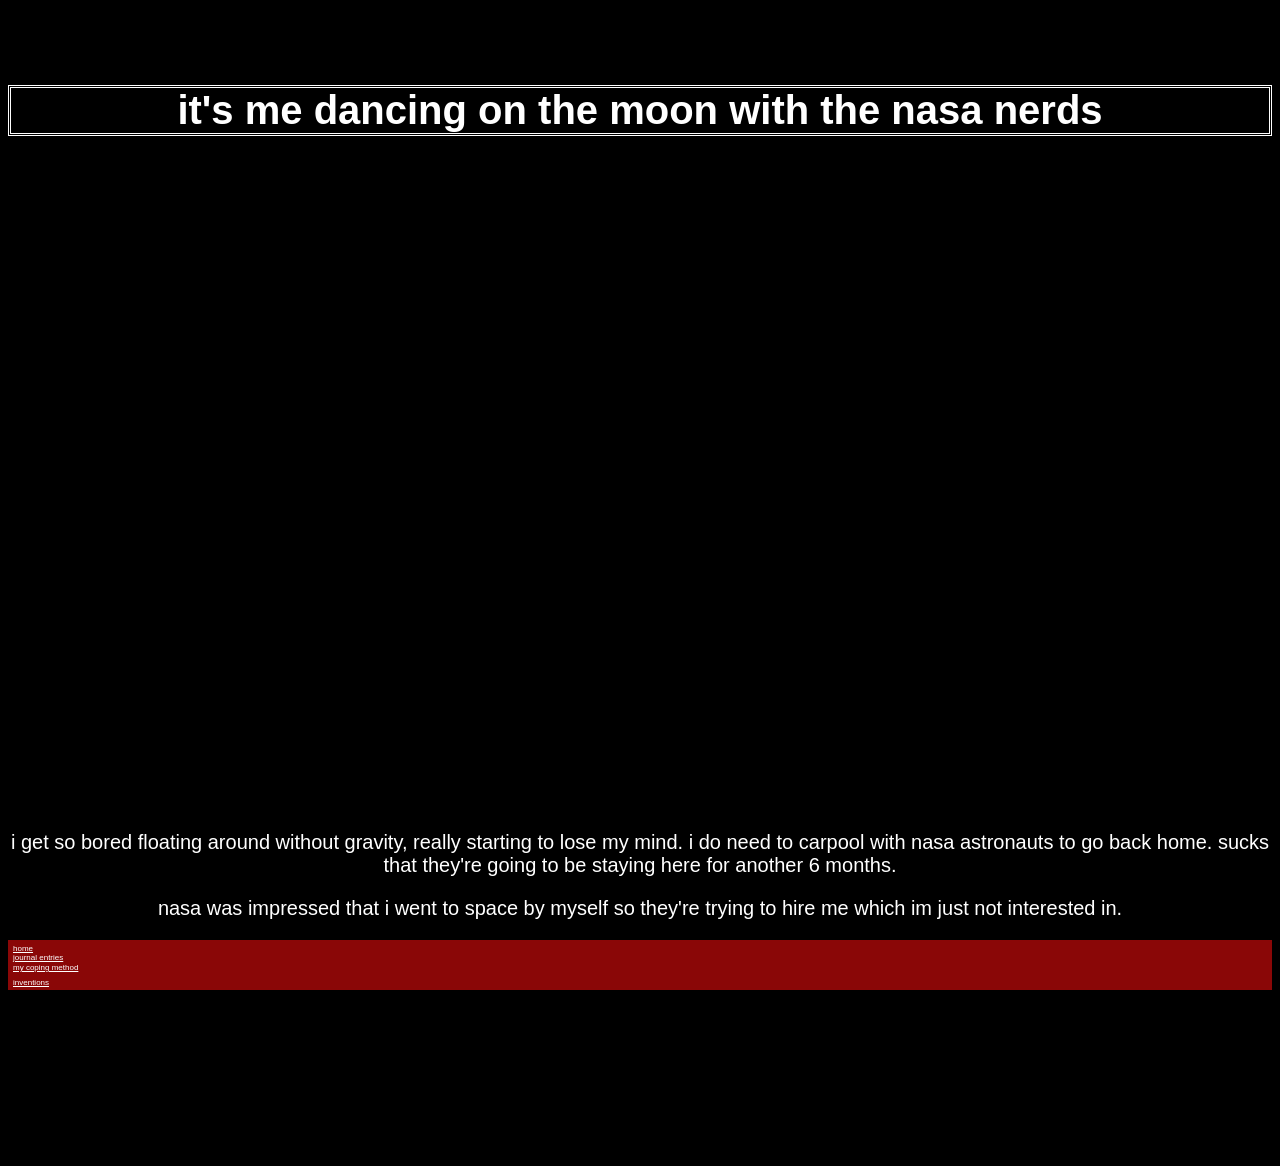
==== animation.html @ abb0dfc3 "Add files via upload" ====
<!DOCTYPE html>
<html>
<head>
	<meta charset="utf-8">
	<meta name="viewport" content="width=device-width, initial-scale=1">
	<title>it's me dancing on the moon</title>
	<link rel="stylesheet" type="text/css" href="styles.css">
</head>
<body>
		<h1>it's me dancing on the moon with the nasa nerds</h1>
		<br>
		<iframe width="560" height="315" src="https://www.youtube.com/embed/1Ts2NPEKeMI?si=v9Q_pOJNRcTMZ0sR" title="YouTube video player" frameborder="0" allow="accelerometer; autoplay; clipboard-write; encrypted-media; gyroscope; picture-in-picture; web-share" referrerpolicy="strict-origin-when-cross-origin" allowfullscreen></iframe>
		<iframe src="https://giphy.com/embed/4INKXi1i2gb9hm5Udd" width="315" height="315" style="" frameBorder="0" class="giphy-embed" allowFullScreen></iframe>
		<p>i get so bored floating around without gravity, really starting to lose my mind. i do need to carpool with nasa astronauts to go back home. sucks that they're going to be staying here for another 6 months.</p>
		<p>nasa was impressed that i went to space by myself so they're trying to hire me which im just not interested in.</p>
			
<ul>
			<li><a href="index.html">home</a></li>
			<br>
			<li><a href="landscape.html">journal entries</a></li>
			<br>
			<li><a href="audio.html">my coping method</a></li>
			<br>
			<li><a href="modeling.html">inventions</a></li></ul>
</body>
</html>
---- styles.css ----
body{padding-top: 50px;}
body{background-color: #000000;}
h1 {color: #FFFFFF; 
	font-family: helvetica; 
	font-size: 40px; 
	text-align: center;
	border-style: double;
	border-color: #FFFFFF;}
p {color: #FFFFFF;
	text-align: center;
	font-family: helvetica;
	font-size: 20px;}
img{display: block;
	margin: auto;}
iframe{display: block;
	margin: auto;}

body{height: 1100px;}

ul{list-style-type: none;
	margin-left: auto;
	margin-right: auto;
	padding: 0;
	overflow: hidden;
	background-color: #8A0707;
	padding: 5px;
	font-family: helvetica;
	font-size: 8px;
	line-height: 1.5;
}
	ul li{float: left;}

	ul li a{display: block;
	color: #FFFFFF;
	text-align: center;
	margin-bottom: -10%;
	margin-top: -10%;
}

ul li a:hover{
	background-color: #BDBDBD;
	color: #700000;
	font-size: 10px;
}
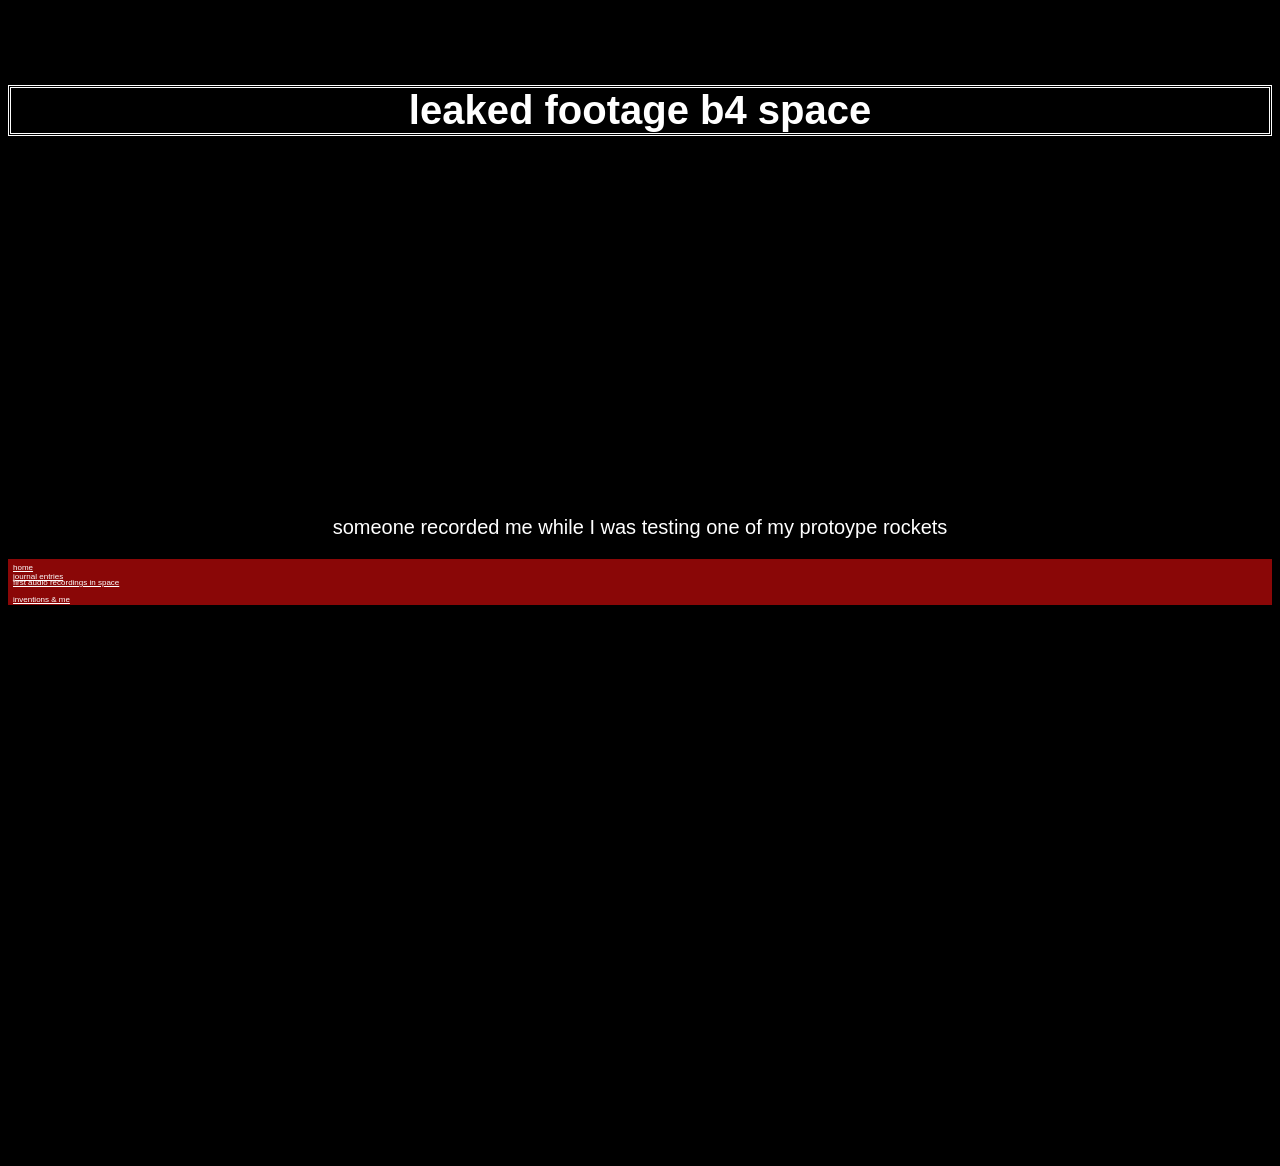
==== commit 7db299a2: "Update animation.html" ====
--- a/animation.html
+++ b/animation.html
@@ -3,24 +3,22 @@
 <head>
 	<meta charset="utf-8">
 	<meta name="viewport" content="width=device-width, initial-scale=1">
-	<title>it's me dancing on the moon</title>
+	<title>leaked footage b4 space</title>
 	<link rel="stylesheet" type="text/css" href="styles.css">
 </head>
 <body>
-		<h1>it's me dancing on the moon with the nasa nerds</h1>
+		<h1>leaked footage b4 space</h1>
 		<br>
-		<iframe width="560" height="315" src="https://www.youtube.com/embed/1Ts2NPEKeMI?si=v9Q_pOJNRcTMZ0sR" title="YouTube video player" frameborder="0" allow="accelerometer; autoplay; clipboard-write; encrypted-media; gyroscope; picture-in-picture; web-share" referrerpolicy="strict-origin-when-cross-origin" allowfullscreen></iframe>
-		<iframe src="https://giphy.com/embed/4INKXi1i2gb9hm5Udd" width="315" height="315" style="" frameBorder="0" class="giphy-embed" allowFullScreen></iframe>
-		<p>i get so bored floating around without gravity, really starting to lose my mind. i do need to carpool with nasa astronauts to go back home. sucks that they're going to be staying here for another 6 months.</p>
-		<p>nasa was impressed that i went to space by myself so they're trying to hire me which im just not interested in.</p>
+		<iframe width="560" height="315" src="https://www.youtube.com/embed/sI4XAyyk6JQ?si=_YjVpy-BjGkVbAQW" title="YouTube video player" frameborder="0" allow="accelerometer; autoplay; clipboard-write; encrypted-media; gyroscope; picture-in-picture; web-share" referrerpolicy="strict-origin-when-cross-origin" allowfullscreen></iframe>
+		<p>someone recorded me while I was testing one of my protoype rockets</p>
 			
 <ul>
 			<li><a href="index.html">home</a></li>
 			<br>
 			<li><a href="landscape.html">journal entries</a></li>
 			<br>
-			<li><a href="audio.html">my coping method</a></li>
+			<li><a href="audio.html">first audio recordings in space</a></li>
 			<br>
-			<li><a href="modeling.html">inventions</a></li></ul>
+			<li><a href="modeling.html">inventions & me</a></li></ul>
 </body>
-</html>+</html>
